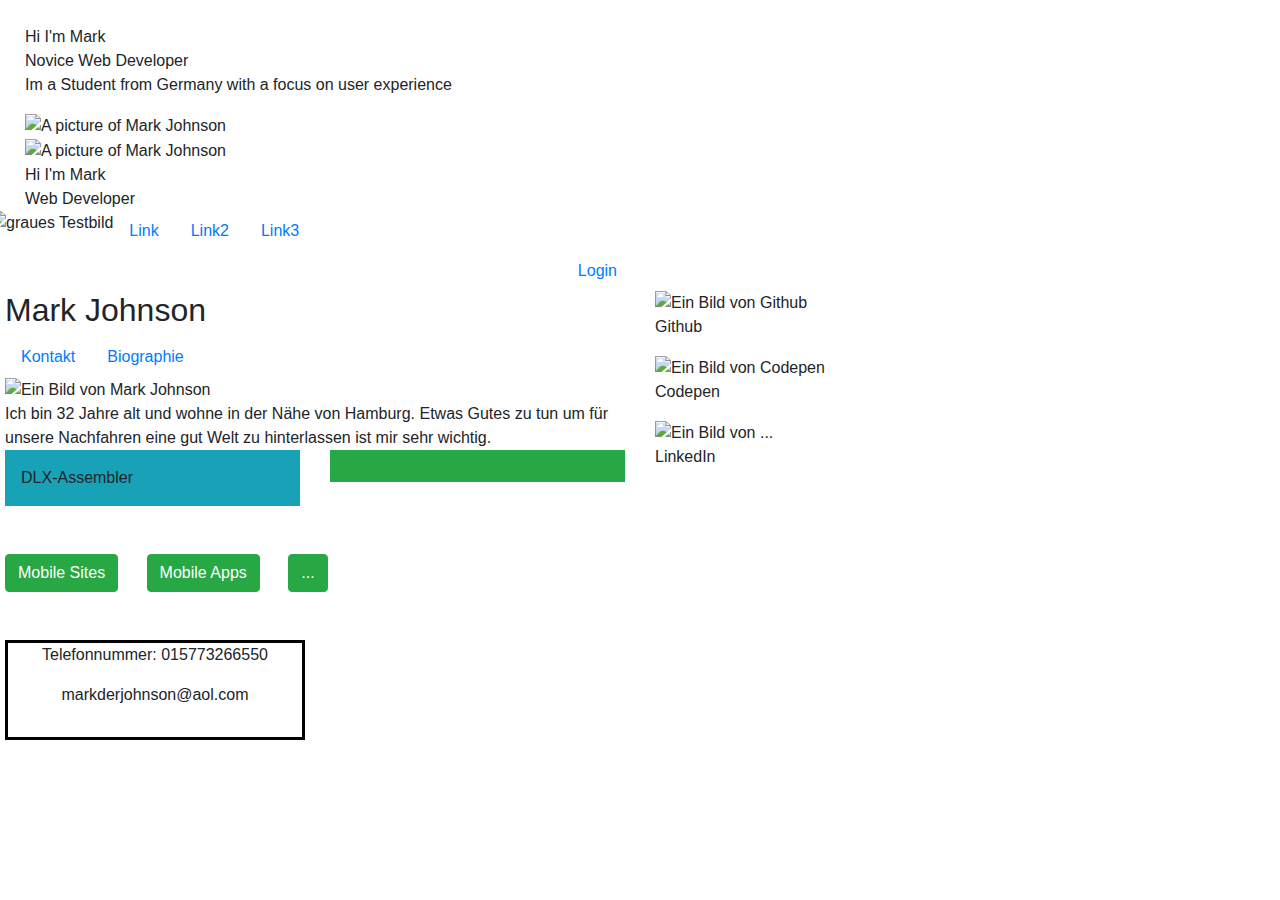
==== personal-website.html @ dc64b3e8 "Creating first personal-webiste" ====
<!DOCTYPE html>
<html lang="de">
  <head>
    <meta charset="UTF-8">
    <meta name="viewport" content="width=device-width, initial-scale=1.0">
    <meta http-equiv="X-UA-Compatible" content="ie=edge">
    <title>Mark Johnson</title>
    <link rel="stylesheet" href="css/bootstrap.css">
  </head>

  <body style="padding: 5px;">

    <header style="
        padding: 0 20px;
        padding-top: 0px;
        padding-right: 20px;
        padding-bottom: 0px;
        padding-left: 20px;
        margin-top: 20px;
        "

      <div class="hide-mobile">
        <div class="intro-body">
          <div class="name">Hi I'm Mark</div>
          <div class="subtitle">Novice Web Developer</div>
          <p class="intro">Im a Student from Germany with a focus on user experience</p>
        </div>
      </div>
      <div class="profile-img">
        <img src="https://via.placeholder.com/150" width: 150px alt="A picture of Mark Johnson">
      </div>

      <div class="hide-desktop">
          <div class="profile-img">
              <img src="https://via.placeholder.com/150" width: 150px alt="A picture of Mark Johnson">
            </div>
          <div class="intro-body">
            <div class="name">Hi I'm Mark</div>
            <div class="subtitle">Web Developer</div>
          </div>
      </div>

      </header>


      <div class="row">
        <img src="https://via.placeholder.com/150" alt="graues Testbild">
        <div class="align-self-end">
          <ul class="nav">
            <li class="nav-item">
              <a class="nav-link active" href="#">Link</a>
            </li>
            <li class="nav-item">
              <a class="nav-link" href="#">Link2</a>
            </li>
            <li class="nav-item">
              <a class="nav-link" href="#">Link3</a>
            </li>
          </ul>
        </div>
      </div>
      <div class="col-6">
        <div class="d-flex flex-row-reverse bd-highlight">
          <div class="p-2 bd-highlight"><a href="/Loginpage">Login</a></div>
        </div>
      </div>
    </div>

    <div class="row">
      <div class="col-6">
        <h2>Mark Johnson</h2>
        <ul class="nav">
          <li class="nav-item">
            <a class="nav-link active" href="#">Kontakt</a>
          </li>
          <li class="nav-item">
            <a class="nav-link" href="#">Biographie</a>
          </li>
        </ul>
        <img src="insertPersonalPhoto" alt="Ein Bild von Mark Johnson">
        <section>
          <article>
            Ich bin 32 Jahre alt und wohne in der Nähe von Hamburg.

            Etwas Gutes zu tun um für unsere Nachfahren eine gut Welt
            zu hinterlassen ist mir sehr wichtig.
          </article>
        </section>


        <div class="row mb-5">
          <div class="col">
            <section class="bg-info p-3">DLX-Assembler</section>
          </div>
          <div class="col">
            <section class="bg-warning d-md-none p-3">small to medium</section>
            <section class="bg-success d-none d-md-block p-3"></section>
          </div>
        </div>

        <div class="mb-5">
          <button class="mr-4 btn btn-success">Mobile Sites</button>
          <button class="mr-4 btn btn-success">Mobile Apps</button>
          <button class="mr-4 btn btn-success">...</button>
        </div>

        <div style="background-color: fff;
          width:300px;
          height:100px;
          border:3px black solid;">
          <div align="center">
            <div class="text">
              <p>
                Telefonnummer: 015773266550
              </p>
              <p>
                markderjohnson@aol.com
              </p>
            </div>
          </div>
        </div>
      </div>

      <div class="col-6">
        <figure>
          <img src="https://via.placeholder.com/350x150" alt="Ein Bild von
            Github">
          <figcaption>
            Github
          </figcaption>
        </figure>
        <figure>
          <img src="https://via.placeholder.com/350x150" alt="Ein Bild von
            Codepen">
          <figcaption>
            Codepen
          </figcaption>
        </figure>
        <figure>
          <img src="https://via.placeholder.com/350x150" alt="Ein Bild von ...">
          <figcaption>
            LinkedIn
          </figcaption>
        </figure>

      </div>
    </div>

  </body>
</html>
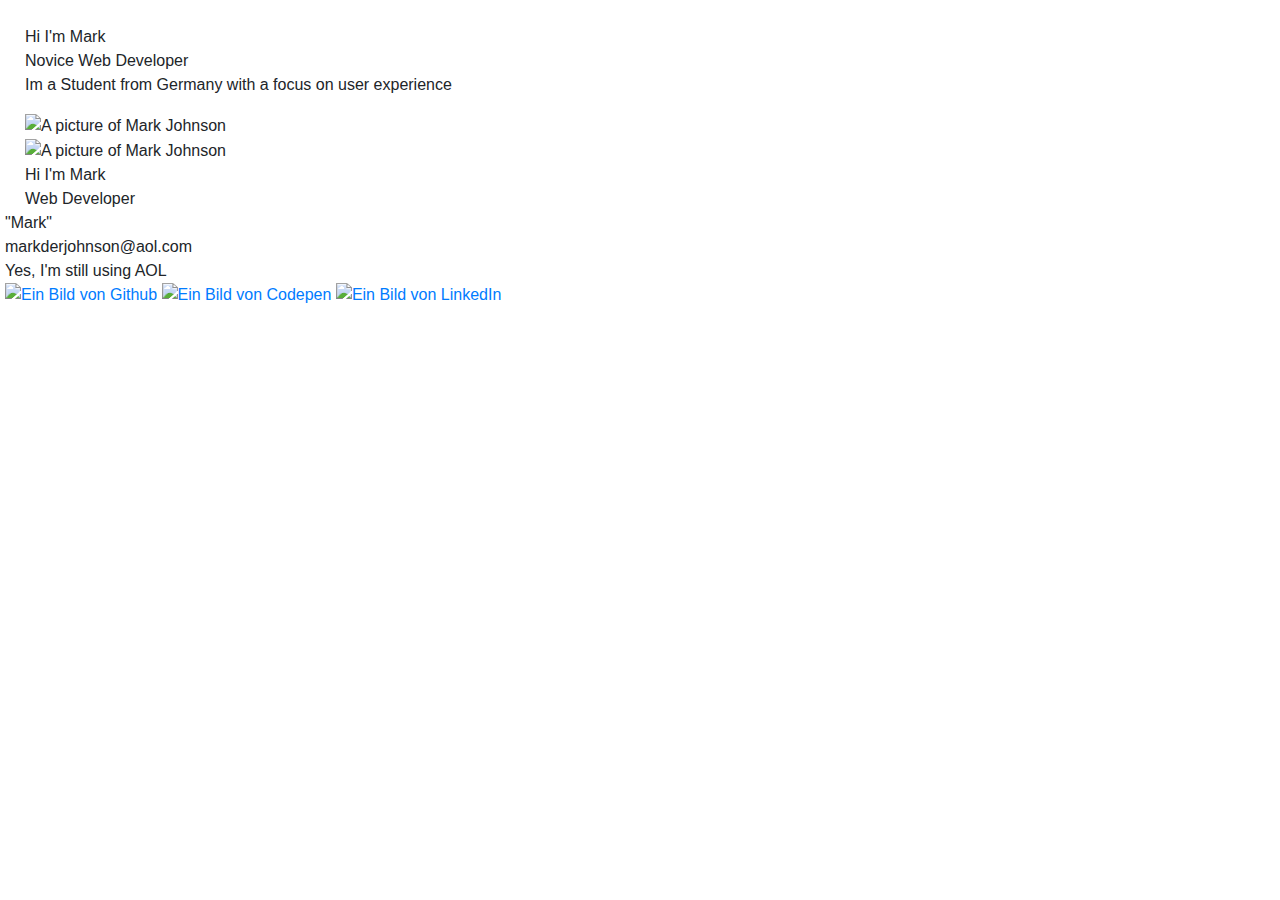
==== commit e0a0d54d: "Update personal-website.html" ====
--- a/personal-website.html
+++ b/personal-website.html
@@ -10,141 +10,54 @@
 
   <body style="padding: 5px;">
 
-    <header style="
-        padding: 0 20px;
-        padding-top: 0px;
-        padding-right: 20px;
-        padding-bottom: 0px;
-        padding-left: 20px;
-        margin-top: 20px;
-        "
+    <header style="padding: 0 20px;
+      padding-top: 0px;
+      padding-right: 20px;
+      padding-bottom: 0px;
+      padding-left: 20px;
+      margin-top: 20px;"<div class="hide-mobile">
+      <div class="intro-body">
+        <div class="name">Hi I'm Mark</div>
+        <div class="subtitle">Novice Web Developer</div>
+        <p class="intro">Im a Student from Germany with a focus on user
+          experience</p>
+      </div>
+    </div>
+    <div class="profile-img">
+      <img src="https://via.placeholder.com/150" width: 150px alt="A picture of
+        Mark Johnson">
+    </div>
 
-      <div class="hide-mobile">
-        <div class="intro-body">
-          <div class="name">Hi I'm Mark</div>
-          <div class="subtitle">Novice Web Developer</div>
-          <p class="intro">Im a Student from Germany with a focus on user experience</p>
-        </div>
+    <div class="hide-desktop">
+      <div class="profile-img">
+        <img src="https://via.placeholder.com/150" width: 150px alt="A picture
+          of Mark Johnson">
       </div>
-      <div class="profile-img">
-        <img src="https://via.placeholder.com/150" width: 150px alt="A picture of Mark Johnson">
+      <div class="intro-body">
+        <div class="name">Hi I'm Mark</div>
+        <div class="subtitle">Web Developer</div>
       </div>
-
-      <div class="hide-desktop">
-          <div class="profile-img">
-              <img src="https://via.placeholder.com/150" width: 150px alt="A picture of Mark Johnson">
-            </div>
-          <div class="intro-body">
-            <div class="name">Hi I'm Mark</div>
-            <div class="subtitle">Web Developer</div>
-          </div>
-      </div>
-
-      </header>
+    </div>
+  </header>
 
 
-      <div class="row">
-        <img src="https://via.placeholder.com/150" alt="graues Testbild">
-        <div class="align-self-end">
-          <ul class="nav">
-            <li class="nav-item">
-              <a class="nav-link active" href="#">Link</a>
-            </li>
-            <li class="nav-item">
-              <a class="nav-link" href="#">Link2</a>
-            </li>
-            <li class="nav-item">
-              <a class="nav-link" href="#">Link3</a>
-            </li>
-          </ul>
-        </div>
-      </div>
-      <div class="col-6">
-        <div class="d-flex flex-row-reverse bd-highlight">
-          <div class="p-2 bd-highlight"><a href="/Loginpage">Login</a></div>
-        </div>
-      </div>
-    </div>
-
-    <div class="row">
-      <div class="col-6">
-        <h2>Mark Johnson</h2>
-        <ul class="nav">
-          <li class="nav-item">
-            <a class="nav-link active" href="#">Kontakt</a>
-          </li>
-          <li class="nav-item">
-            <a class="nav-link" href="#">Biographie</a>
-          </li>
-        </ul>
-        <img src="insertPersonalPhoto" alt="Ein Bild von Mark Johnson">
-        <section>
-          <article>
-            Ich bin 32 Jahre alt und wohne in der Nähe von Hamburg.
-
-            Etwas Gutes zu tun um für unsere Nachfahren eine gut Welt
-            zu hinterlassen ist mir sehr wichtig.
-          </article>
-        </section>
-
-
-        <div class="row mb-5">
-          <div class="col">
-            <section class="bg-info p-3">DLX-Assembler</section>
-          </div>
-          <div class="col">
-            <section class="bg-warning d-md-none p-3">small to medium</section>
-            <section class="bg-success d-none d-md-block p-3"></section>
+  <footer>
+    <div class="content">
+      <div class="name">
+        "Mark"
+        <div>
+          <div class="email">markderjohnson@aol.com</div>
+          <div class="email-sub">Yes, I'm still using AOL</div>
+          <div class="img-list">
+            <a href="https://github.com/markmattjohnson">
+              <img src="" alt="Ein Bild von Github">
+            </a>
+            <a href="https://codepen.io/markmattjohnson/">
+              <img src="" alt="Ein Bild von Codepen">
+            </a>
+            <a href="Link missing">
+              <img src="" alt="Ein Bild von LinkedIn">
+            </a>
           </div>
         </div>
-
-        <div class="mb-5">
-          <button class="mr-4 btn btn-success">Mobile Sites</button>
-          <button class="mr-4 btn btn-success">Mobile Apps</button>
-          <button class="mr-4 btn btn-success">...</button>
-        </div>
-
-        <div style="background-color: fff;
-          width:300px;
-          height:100px;
-          border:3px black solid;">
-          <div align="center">
-            <div class="text">
-              <p>
-                Telefonnummer: 015773266550
-              </p>
-              <p>
-                markderjohnson@aol.com
-              </p>
-            </div>
-          </div>
-        </div>
-      </div>
-
-      <div class="col-6">
-        <figure>
-          <img src="https://via.placeholder.com/350x150" alt="Ein Bild von
-            Github">
-          <figcaption>
-            Github
-          </figcaption>
-        </figure>
-        <figure>
-          <img src="https://via.placeholder.com/350x150" alt="Ein Bild von
-            Codepen">
-          <figcaption>
-            Codepen
-          </figcaption>
-        </figure>
-        <figure>
-          <img src="https://via.placeholder.com/350x150" alt="Ein Bild von ...">
-          <figcaption>
-            LinkedIn
-          </figcaption>
-        </figure>
-
-      </div>
-    </div>
-
-  </body>
-</html>
+      </footer>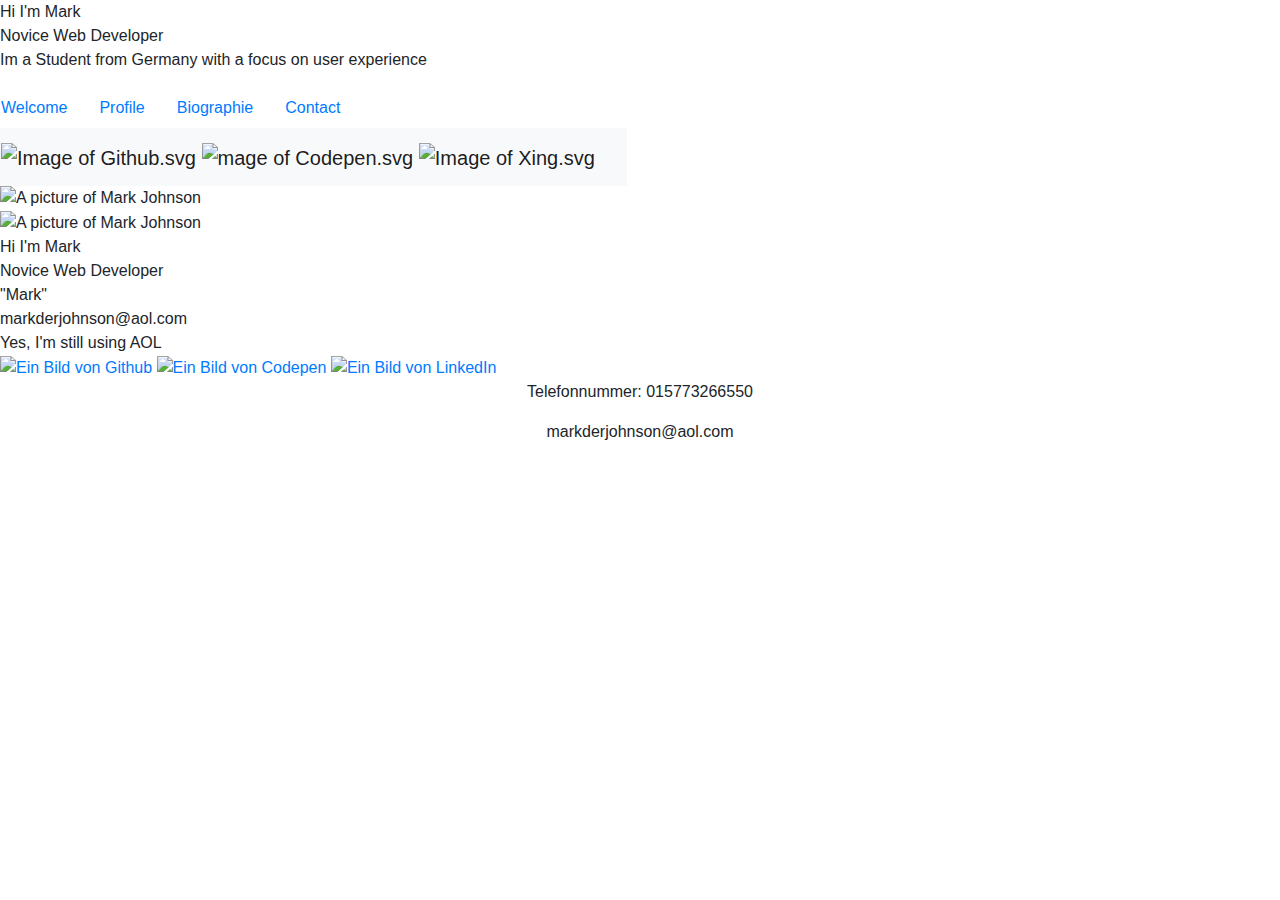
==== commit 26e09d22: "updated website" ====
--- a/personal-website.html
+++ b/personal-website.html
@@ -8,56 +8,99 @@
     <link rel="stylesheet" href="css/bootstrap.css">
   </head>
 
-  <body style="padding: 5px;">
+  <body>
 
-    <header style="padding: 0 20px;
-      padding-top: 0px;
-      padding-right: 20px;
-      padding-bottom: 0px;
-      padding-left: 20px;
-      margin-top: 20px;"<div class="hide-mobile">
+    <header>
       <div class="intro-body">
         <div class="name">Hi I'm Mark</div>
         <div class="subtitle">Novice Web Developer</div>
         <p class="intro">Im a Student from Germany with a focus on user
           experience</p>
-      </div>
-    </div>
-    <div class="profile-img">
-      <img src="https://via.placeholder.com/150" width: 150px alt="A picture of
-        Mark Johnson">
-    </div>
-
-    <div class="hide-desktop">
-      <div class="profile-img">
-        <img src="https://via.placeholder.com/150" width: 150px alt="A picture
-          of Mark Johnson">
-      </div>
-      <div class="intro-body">
-        <div class="name">Hi I'm Mark</div>
-        <div class="subtitle">Web Developer</div>
-      </div>
-    </div>
-  </header>
 
 
-  <footer>
-    <div class="content">
-      <div class="name">
-        "Mark"
-        <div>
-          <div class="email">markderjohnson@aol.com</div>
-          <div class="email-sub">Yes, I'm still using AOL</div>
-          <div class="img-list">
-            <a href="https://github.com/markmattjohnson">
-              <img src="" alt="Ein Bild von Github">
+        <div class="row">
+          <ul class="nav">
+            <li class="nav-item">
+              <a class="nav-link active" href="#">Welcome</a>
+            </li>
+            <li class="nav-item">
+              <a class="nav-link" href="#">Profile</a>
+            </li>
+            <li class="nav-item">
+              <a class="nav-link" href="#">Biographie</a>
+            </li>
+            <li class="nav-item">
+              <a class="nav-link" href="#">Contact</a>
+            </li>
+          </ul>
+        </div>
+
+        <div class="row">
+          <div class="d-flex flex-wrap flex-row-reverse bd-highlight"></div>
+          <nav class="navbar navbar-light bg-light">
+            <a class="navbar-brand" href="#">
+              <img src="Image of Github.svg" width="30"
+                height="30" alt="Image of Github.svg">
+              <img src="Image of Codepen.svg" width="30"
+                height="30" alt="mage of Codepen.svg">
+              <img src="Image of Xing.svg" width="30"
+                height="30" alt="Image of Xing.svg">
             </a>
-            <a href="https://codepen.io/markmattjohnson/">
-              <img src="" alt="Ein Bild von Codepen">
-            </a>
-            <a href="Link missing">
-              <img src="" alt="Ein Bild von LinkedIn">
-            </a>
+          </nav>
+        </div>
+        <div class="profile-img">
+          <img src="https://via.placeholder.com/150" width: 150px alt="A picture
+            of
+            Mark Johnson">
+        </div>
+
+        <div class="hide-desktop">
+          <div class="profile-img">
+            <img src="https://via.placeholder.com/150" width: 150px alt="A
+              picture
+              of Mark Johnson">
+          </div>
+          <div class="intro-body">
+            <div class="name">Hi I'm Mark</div>
+            <div class="subtitle">Novice Web Developer</div>
           </div>
         </div>
-      </footer>+
+      </header>
+
+
+      <footer>
+        <div class="content">
+          <div class="name">
+            "Mark"
+            <div>
+              <div class="email">markderjohnson@aol.com</div>
+              <div class="email-sub">Yes, I'm still using AOL</div>
+              <div class="img-list">
+                <a href="https://github.com/markmattjohnson">
+                  <img src="" alt="Ein Bild von Github">
+                </a>
+                <a href="https://codepen.io/markmattjohnson/">
+                  <img src="" alt="Ein Bild von Codepen">
+                </a>
+                <a href="Link missing">
+                  <img src="" alt="Ein Bild von LinkedIn">
+                </a>
+              </div>
+              <div align="center">
+                <div class="text">
+                  <p>
+                    Telefonnummer: 015773266550
+                  </p>
+                  <p>
+                    markderjohnson@aol.com
+                  </p>
+                </div>
+              </div>
+            </div>
+          </div>
+        </div>
+      </footer>
+
+    </body>
+  </html>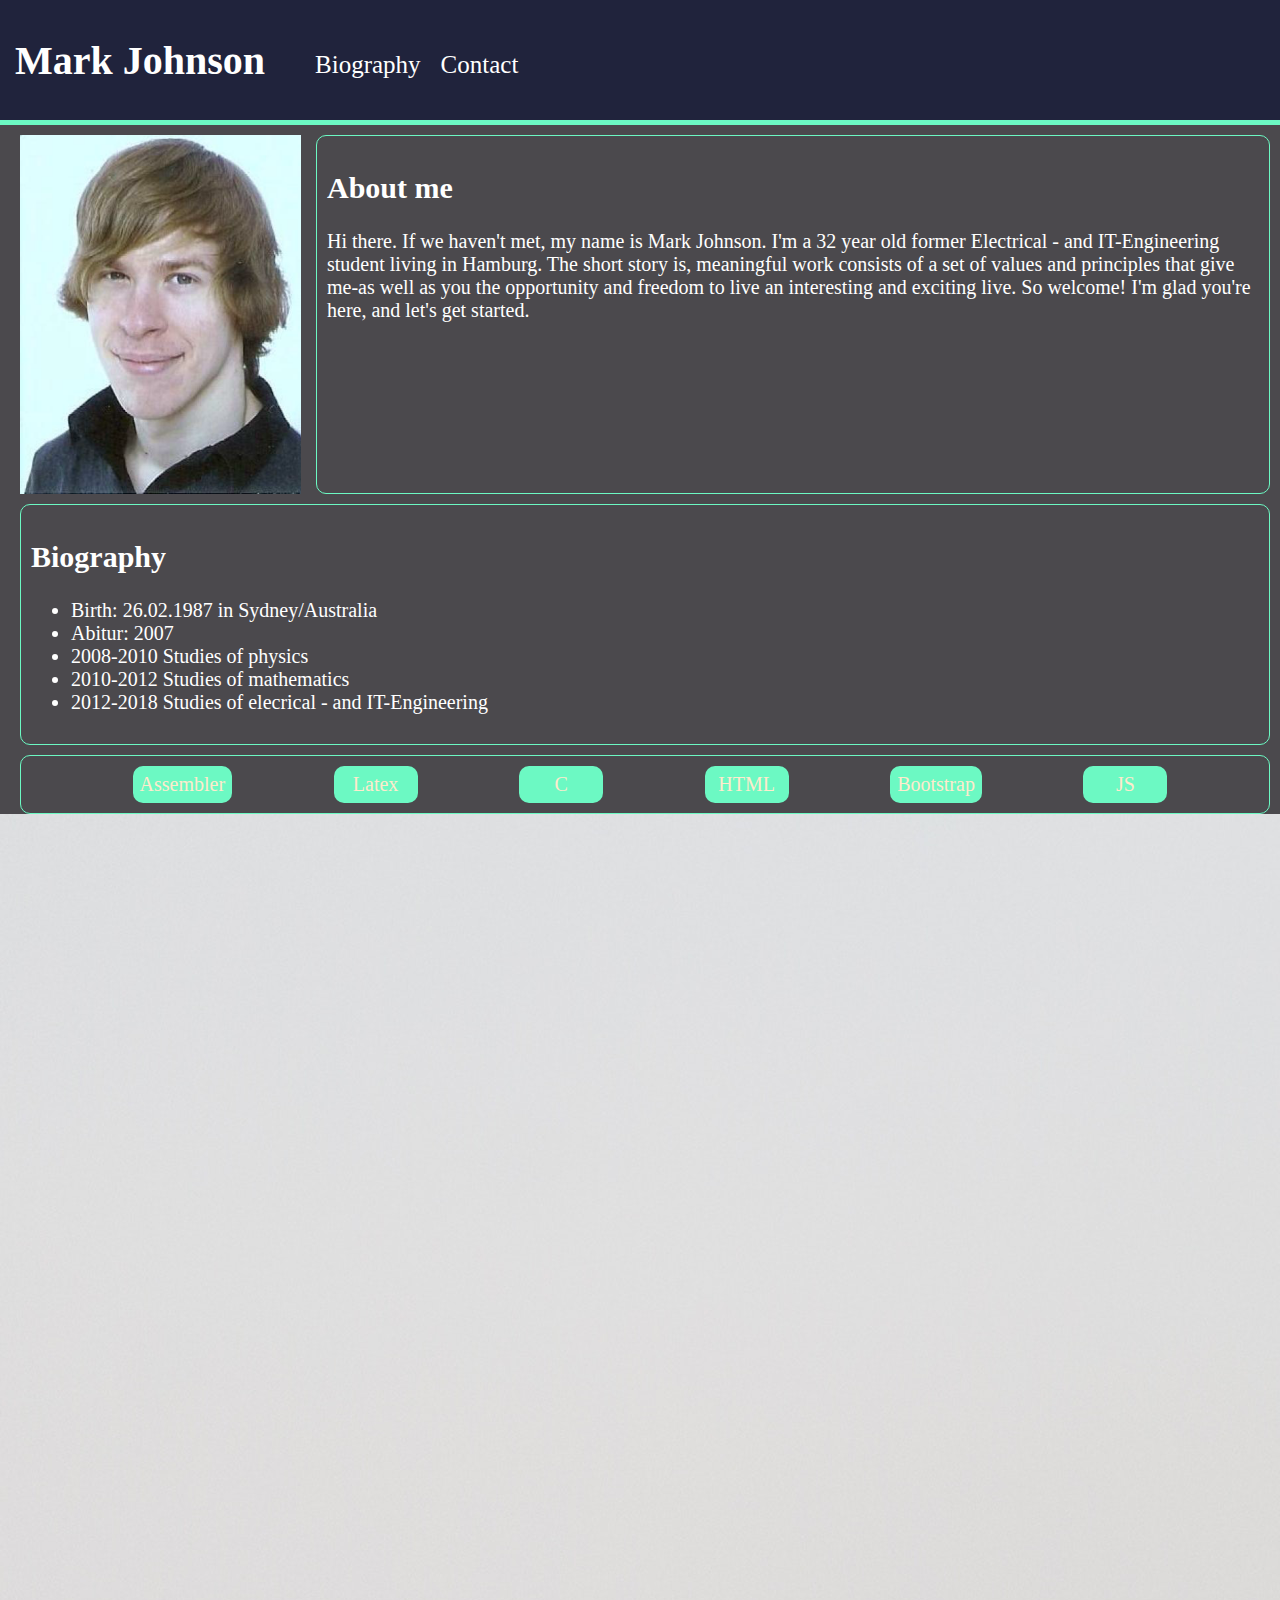
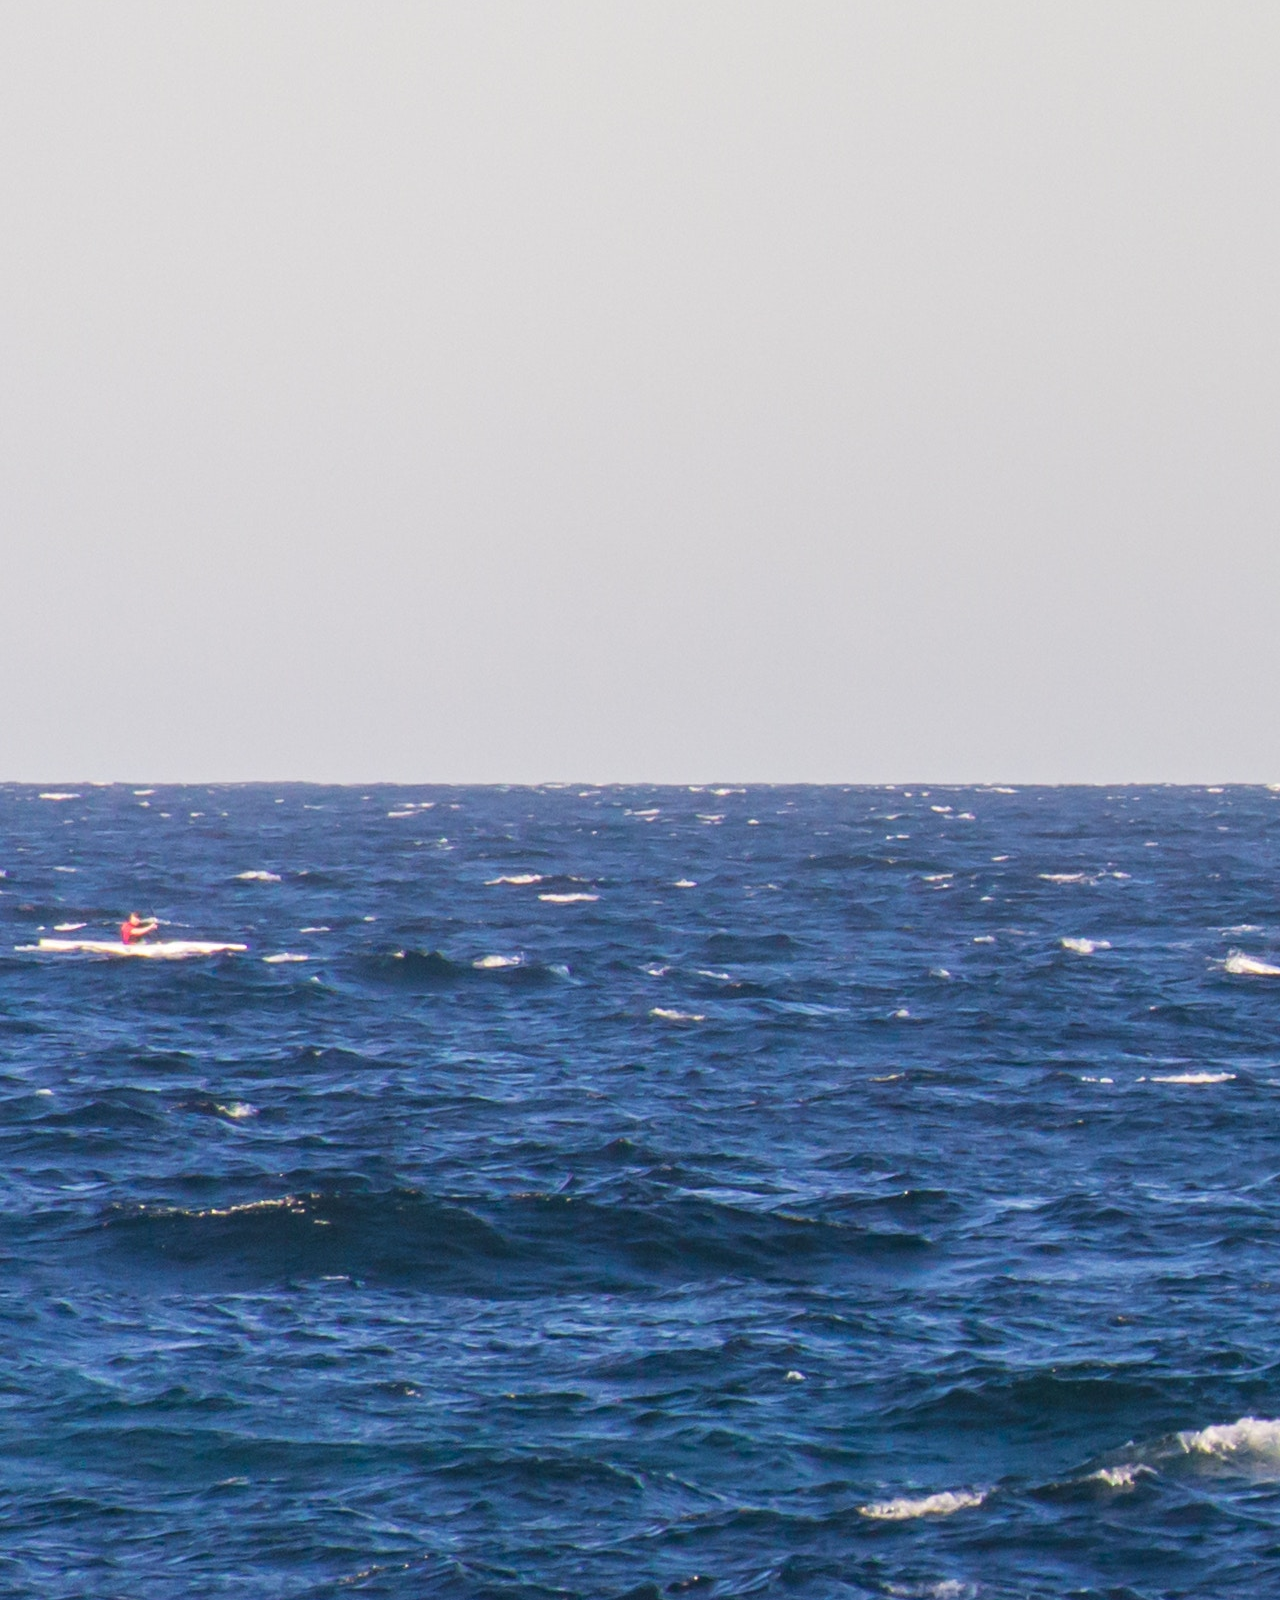
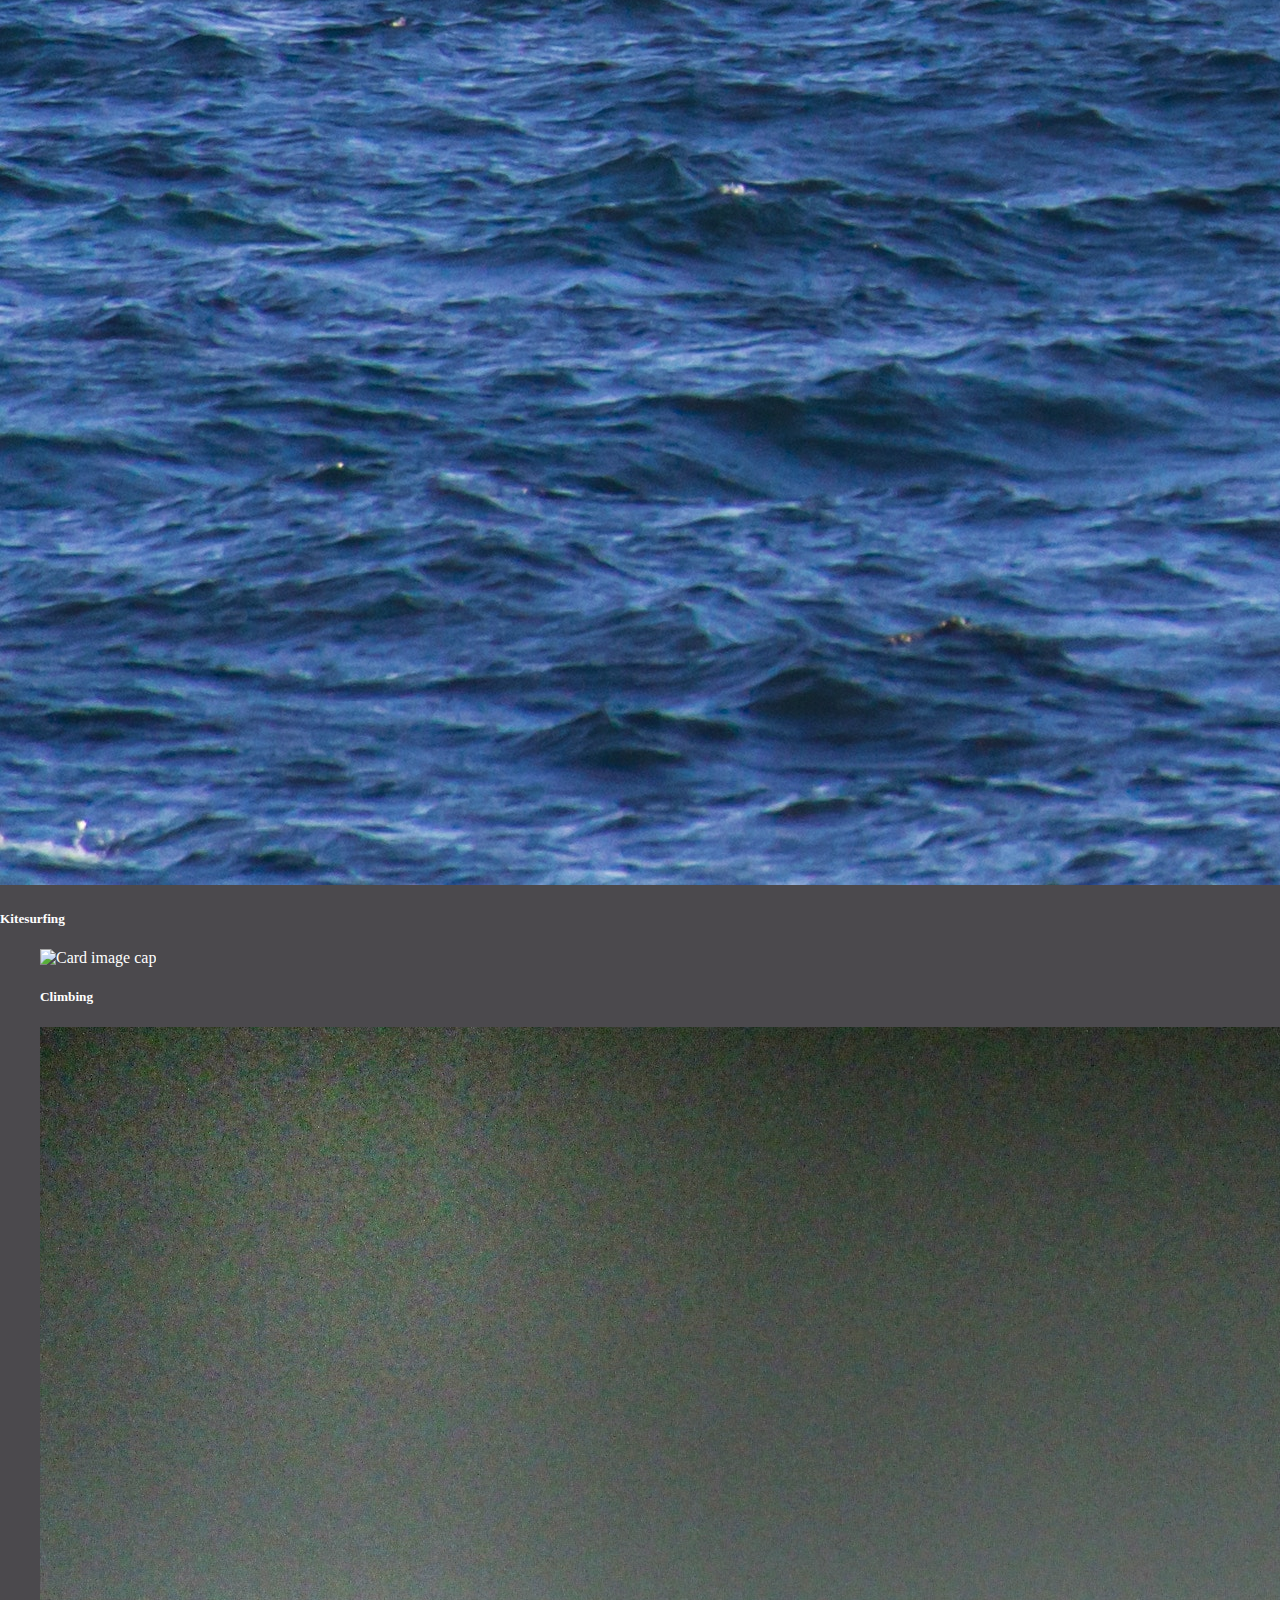
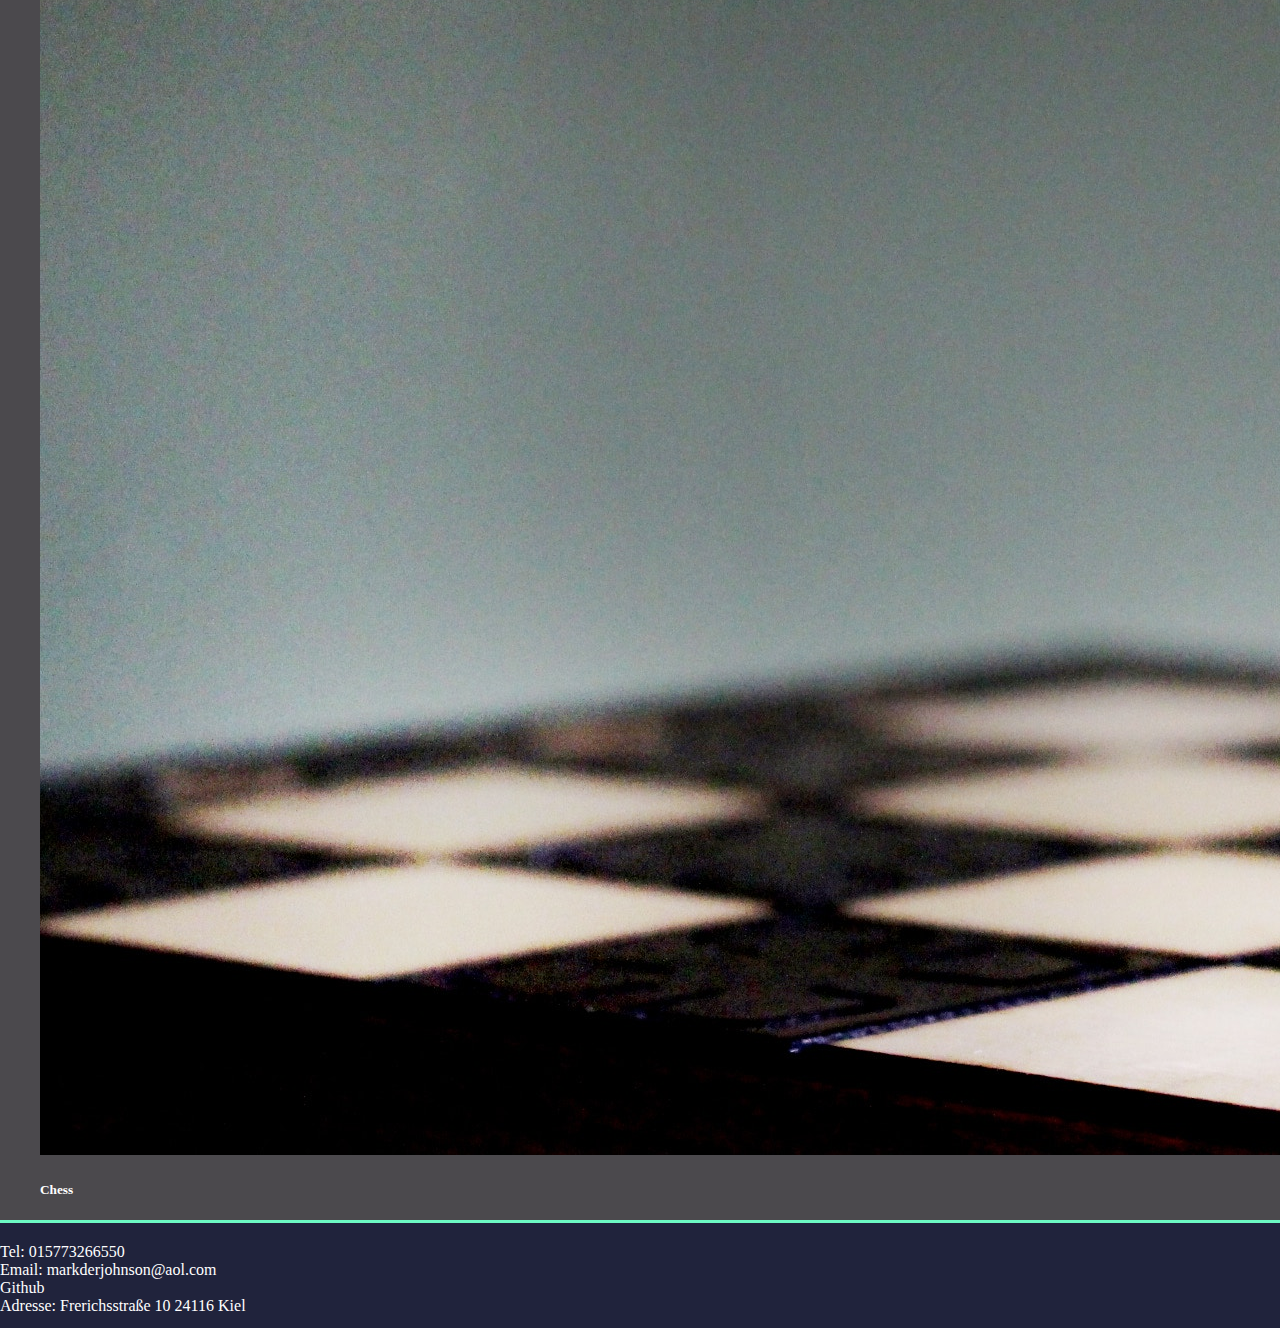
==== commit 4fa88f88: "Added css only html to main folder" ====
--- a/personal-website.html
+++ b/personal-website.html
@@ -1,106 +1,128 @@
 <!DOCTYPE html>
-<html lang="de">
-  <head>
-    <meta charset="UTF-8">
-    <meta name="viewport" content="width=device-width, initial-scale=1.0">
-    <meta http-equiv="X-UA-Compatible" content="ie=edge">
-    <title>Mark Johnson</title>
-    <link rel="stylesheet" href="css/bootstrap.css">
-  </head>
+<html lang="en">
+    <head>
+        <meta charset="UTF-8">
+        <meta name="viewport" content="width=device-width, initial-scale=1.0">
+        <meta http-equiv="X-UA-Compatible" content="ie=edge">
+        <title>>Personal Site</title>
+        <link rel="stylesheet" href="../css/mystyles.css">
+    </head>
+    <body class="">
+        <nav>
+            <div class="home_link">
+                <a href="#">Mark Johnson</a>
+            </div>
 
-  <body>
+            <div class="menu">
+                <a class="" href="#biography">Biography</a>
+                <a class="" href="#footer">Contact</a>
+            </div>
+        </nav>
 
-    <header>
-      <div class="intro-body">
-        <div class="name">Hi I'm Mark</div>
-        <div class="subtitle">Novice Web Developer</div>
-        <p class="intro">Im a Student from Germany with a focus on user
-          experience</p>
+
+        <div class="about_me">
+            <div class="bild_container">
+                <img
+                    src="../images/Download.jpeg" alt="Ein Bild von Mark
+                    Johnson">
+            </div>
+
+            <div class="bla_bla">
+                <h2>About me</h2>
+                <p>
+                    Hi there. If we haven't met, my name is Mark Johnson.
+                    I'm a 32 year old former Electrical - and IT-Engineering
+                    student living in Hamburg.
+                    The short story is, meaningful work consists of a set of
+                    values and principles
+                    that give me-as well as you the opportunity and freedom
+                    to live an interesting
+                    and exciting live. So welcome! I'm glad you're here, and
+                    let's get started.
+                </p>
+            </div>
+
+        </div>
+
+
+        <div id="biography">
+            <h2>Biography</h2>
+            <ul>
+                <li>Birth: 26.02.1987 in Sydney/Australia</li>
+                <li>Abitur: 2007</li>
+                <li>2008-2010 Studies of physics</li>
+                <li>2010-2012 Studies of mathematics</li>
+                <li>2012-2018 Studies of elecrical - and IT-Engineering</li>
+            </ul>
+        </div>
+
+
+        <div class="skills">
+            <div class="skill_item">Assembler</div>
+            <div class="skill_item">Latex</div>
+            <div class="skill_item">C</div>
+            <div class="skill_item">HTML</div>
+            <div class="skill_item">Bootstrap</div>
+            <div class="skill_item">JS</div>
+        </div>
 
 
         <div class="row">
-          <ul class="nav">
-            <li class="nav-item">
-              <a class="nav-link active" href="#">Welcome</a>
-            </li>
-            <li class="nav-item">
-              <a class="nav-link" href="#">Profile</a>
-            </li>
-            <li class="nav-item">
-              <a class="nav-link" href="#">Biographie</a>
-            </li>
-            <li class="nav-item">
-              <a class="nav-link" href="#">Contact</a>
-            </li>
-          </ul>
+
+
+            <div class="card">
+                <img class="card-img-top"
+                    src="/images/holger-link-768989-unsplash.jpg"
+                    alt="Card image
+                    cap">
+                <div class="card-body">
+                    <h5 class="card-title">Kitesurfing</h5>
+                </div>
+            </div>
+
+
+            <figure class="col-sm-12 col-md-4">
+                <div class="card">
+                    <img class="card-img-top"
+                        src="/images/tyson-dudley-578988-unsplash.jpg"
+                        alt="Card image
+                        cap">
+                    <div class="card-body">
+                        <h5 class="card-title">Climbing</h5>
+                    </div>
+                </div>
+            </figure>
+
+            <figure class="col-sm-12 col-md-4">
+                <div class="card">
+                    <img class="card-img-top"
+                        src="/images/shirly-niv-marton-377770-unsplash.jpg"
+                        alt="Card image
+                        cap">
+                    <div class="card-body">
+                        <h5 class="card-title">Chess</h5>
+                    </div>
+                </div>
+            </figure>
+
         </div>
 
-        <div class="row">
-          <div class="d-flex flex-wrap flex-row-reverse bd-highlight"></div>
-          <nav class="navbar navbar-light bg-light">
-            <a class="navbar-brand" href="#">
-              <img src="Image of Github.svg" width="30"
-                height="30" alt="Image of Github.svg">
-              <img src="Image of Codepen.svg" width="30"
-                height="30" alt="mage of Codepen.svg">
-              <img src="Image of Xing.svg" width="30"
-                height="30" alt="Image of Xing.svg">
-            </a>
-          </nav>
-        </div>
-        <div class="profile-img">
-          <img src="https://via.placeholder.com/150" width: 150px alt="A picture
-            of
-            Mark Johnson">
-        </div>
-
-        <div class="hide-desktop">
-          <div class="profile-img">
-            <img src="https://via.placeholder.com/150" width: 150px alt="A
-              picture
-              of Mark Johnson">
-          </div>
-          <div class="intro-body">
-            <div class="name">Hi I'm Mark</div>
-            <div class="subtitle">Novice Web Developer</div>
-          </div>
-        </div>
-
-      </header>
+        <footer id="footer">
+            <div>Tel: 015773266550</div>
+            <div class="Email">Email: markderjohnson@aol.com</div>
+            <a href="https://github.com/markmattjohnson">Github</a>
+            <div>Adresse: Frerichsstraße 10 24116 Kiel</div>
+        </footer>
 
 
-      <footer>
-        <div class="content">
-          <div class="name">
-            "Mark"
-            <div>
-              <div class="email">markderjohnson@aol.com</div>
-              <div class="email-sub">Yes, I'm still using AOL</div>
-              <div class="img-list">
-                <a href="https://github.com/markmattjohnson">
-                  <img src="" alt="Ein Bild von Github">
-                </a>
-                <a href="https://codepen.io/markmattjohnson/">
-                  <img src="" alt="Ein Bild von Codepen">
-                </a>
-                <a href="Link missing">
-                  <img src="" alt="Ein Bild von LinkedIn">
-                </a>
-              </div>
-              <div align="center">
-                <div class="text">
-                  <p>
-                    Telefonnummer: 015773266550
-                  </p>
-                  <p>
-                    markderjohnson@aol.com
-                  </p>
-                </div>
-              </div>
-            </div>
-          </div>
-        </div>
-      </footer>
-
+        <script
+            src="https://code.jquery.com/jquery-3.2.1.slim.min.js"
+            integrity="sha384-KJ3o2DKtIkvYIK3UENzmM7KCkRr/rE9/Qpg6aAZGJwFDMVNA/GpGFF93hXpG5KkN"
+            crossorigin="anonymous"></script>
+        <script
+            src="https://cdnjs.cloudflare.com/ajax/libs/popper.js/1.12.9/umd/popper.min.js"
+            integrity="sha384-ApNbgh9B+Y1QKtv3Rn7W3mgPxhU9K/ScQsAP7hUibX39j7fakFPskvXusvfa0b4Q"
+            crossorigin="anonymous"></script>
+        <script src="../js/bootstrap.min.js"></script>
     </body>
-  </html>+</html>
--- a/css/mystyles.css
+++ b/css/mystyles.css
@@ -0,0 +1,98 @@
+body {
+  padding: 0;
+  margin: 0;
+  background-color: rgb(75, 73, 77);
+  font-family: "Times New Roman", Times, serif;
+  color: white;
+}
+
+nav {
+  width: 100%;
+  height: 90px;
+  padding: 15px;
+  background-color: rgb(32, 35, 60);
+  display: flex;
+  align-items: center;
+  border-bottom: 5px solid rgb(108, 249, 195);
+}
+
+a {
+  text-decoration: none;
+  color: white;
+}
+
+.home_link {
+  font-size: 40px;
+  font-weight: 700;
+}
+
+.menu {
+  display: flex;
+  align-items: center;
+  padding-top: 10px;
+  margin-left: 30px;
+}
+.menu a {
+  margin-left: 20px;
+  font-size: 25px;
+}
+
+.about_me {
+  display: flex;
+  padding: 10px;
+}
+
+.bild_container {
+  display: flex;
+  justify-content: center;
+  margin-right: 15px;
+  margin-left: 10px;
+}
+
+.bla_bla {
+  border: 1px solid rgb(108, 249, 195);
+  border-radius: 10px;
+  padding: 10px;
+  font-size: 20px;
+}
+
+#biography {
+  border: 1px solid rgb(108, 249, 195);
+  border-radius: 10px;
+  padding: 10px;
+  font-size: 20px;
+  margin-left: 20px;
+  margin-right: 10px;
+  margin-bottom: 10px;
+}
+
+.skills {
+  border: 1px solid rgb(108, 249, 195);
+  border-radius: 10px;
+  padding: 10px;
+  font-size: 20px;
+  margin-left: 20px;
+  margin-right: 10px;
+  display: flex;
+  justify-content: space-evenly;
+}
+
+.skill_item {
+  min-width: 70px;
+  padding: 7px;
+  background-color: rgb(108, 249, 195);
+  border-radius: 10px;
+  text-align: center;
+  margin-left: 10px;
+  color: blanchedalmond;
+}
+
+footer {
+  width: 100%;
+  height: 50px;
+  padding-bottom: 35px;
+  padding-top: 20px;
+  background-color: rgb(32, 35, 60);
+
+  border-top: 3px solid rgb(108, 249, 195);
+}
